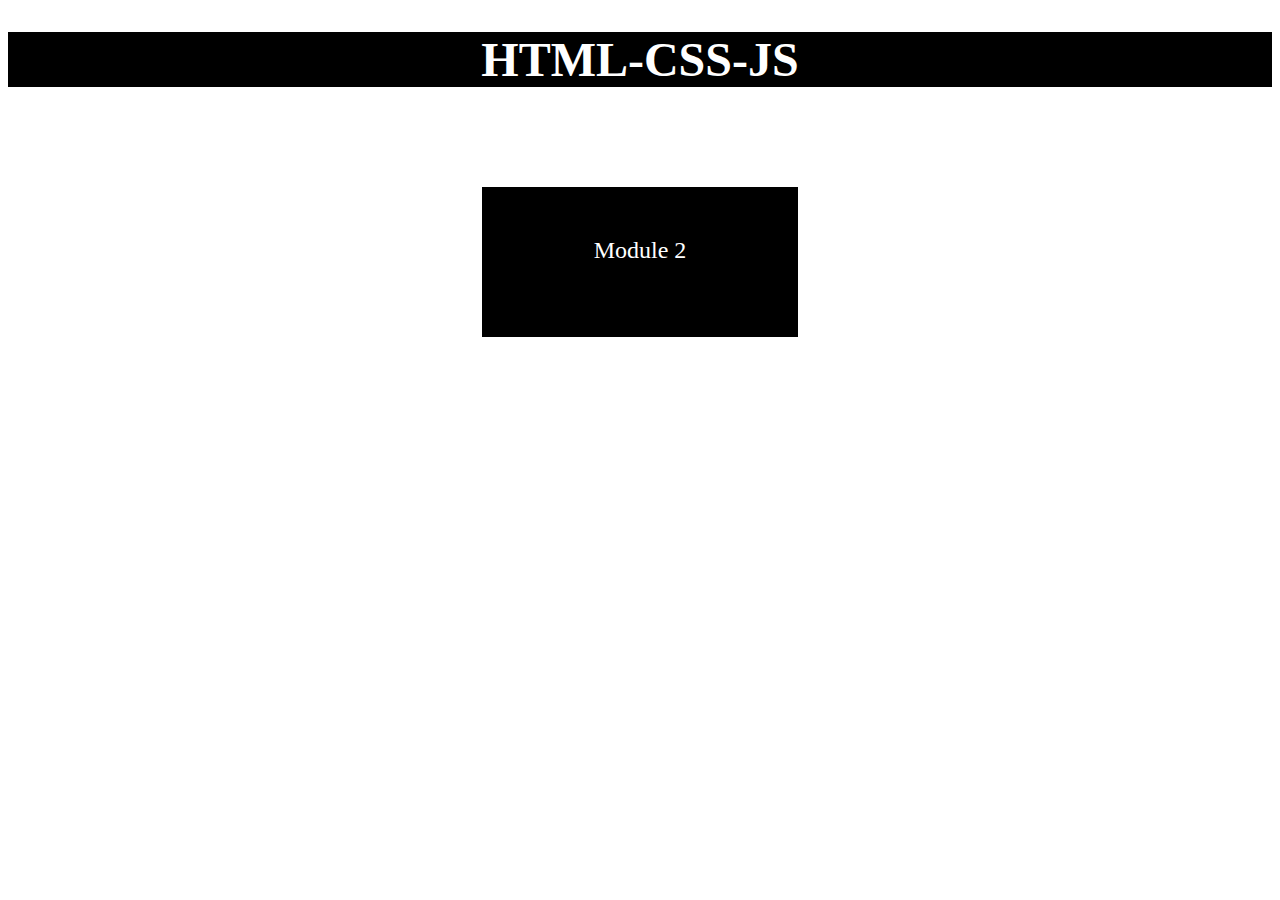
==== HTML-CSS-JS/index.html @ 0ead7756 "link" ====
<!DOCTYPE html>
<html>
<head>
	<title>HTML-CSS-JS</title>
	<link rel="stylesheet" type="text/css" href="style.css">
</head>
<body>
<header>
	<h1>HTML-CSS-JS</h1>
</header>
<a href="Module-2-Solution/index.html">
	<div>
		Module 2
	</div>
</a>
</body>
</html>
---- HTML-CSS-JS/style.css ----
header{
	color: white;
	background-color: black;
	font-size: 24px;
	font-family: serif;
	text-align: center;
	margin-bottom: 100px;

}

div{
	width: 25%;
	height: 100px;
	margin: auto;
	background-color: black;
	color: white;
	font-size: 24px;
	font-family: serif;
	text-align: center;
	padding-top: 50px;
}

a{
	text-decoration: none;
}
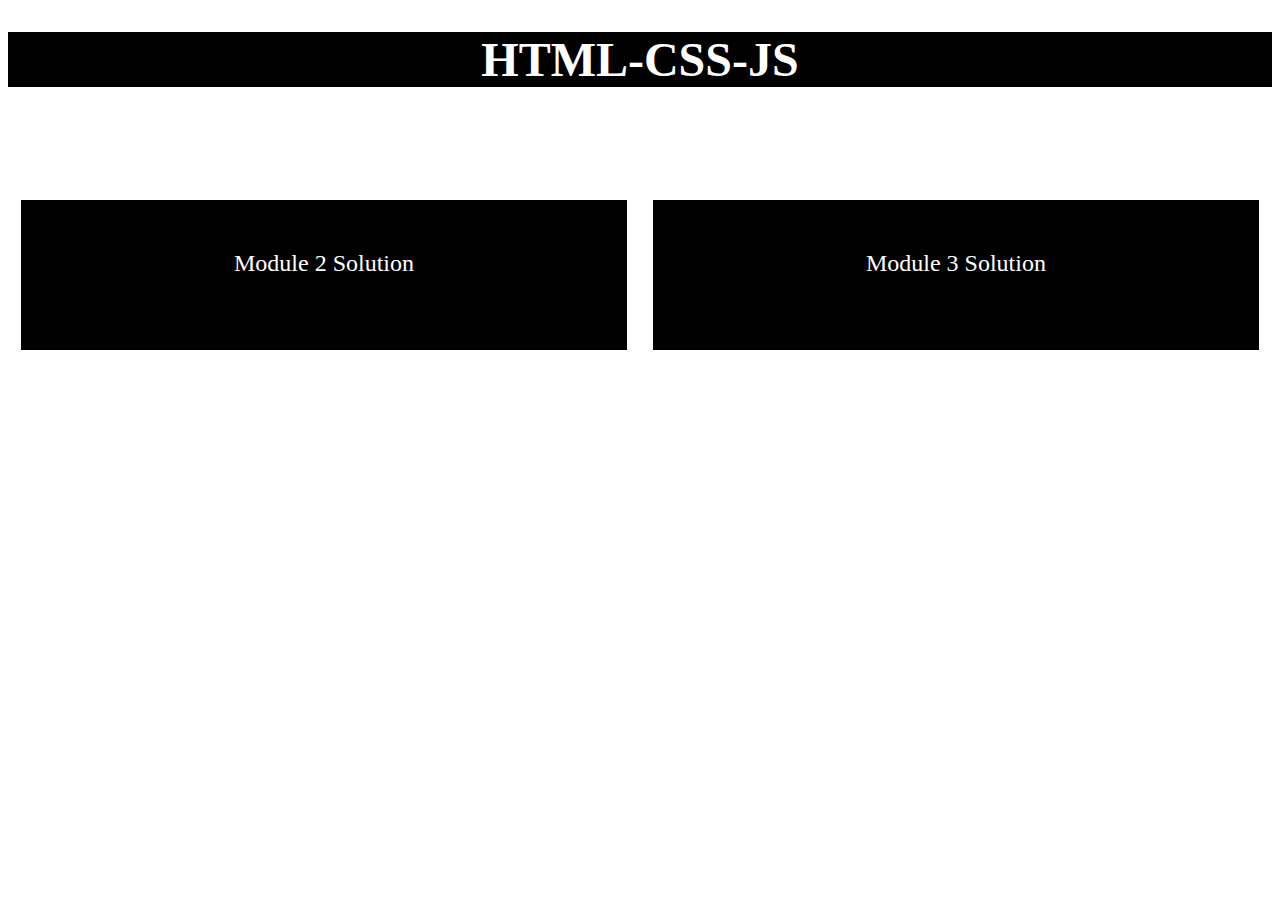
==== commit c3700352: "added Module 3 link" ====
--- a/HTML-CSS-JS/index.html
+++ b/HTML-CSS-JS/index.html
@@ -9,9 +9,13 @@
 	<h1>HTML-CSS-JS</h1>
 </header>
 <a href="Module-2-Solution/index.html">
-	<div>
-		Module 2
-	</div>
-</a>
+<div id="content">
+Module 2 Solution
+</div></a>
+<a href="Module-3-Solution/index.html">
+<div>
+Module 3 Solution
+</div></a>
+
 </body>
 </html>--- a/HTML-CSS-JS/style.css
+++ b/HTML-CSS-JS/style.css
@@ -1,3 +1,4 @@
+
 header{
 	color: white;
 	background-color: black;
@@ -9,17 +10,29 @@
 }
 
 div{
-	width: 25%;
+	width: 48%;
 	height: 100px;
-	margin: auto;
+	margin: 1%;
 	background-color: black;
 	color: white;
 	font-size: 24px;
 	font-family: serif;
+	padding-top: 50px;
+	float:left;
 	text-align: center;
-	padding-top: 50px;
+}
+
+div:hover{
+	background-color: #9932CC;
 }
 
 a{
 	text-decoration: none;
 }
+
+@media (max-width: 760px){
+	div{
+		width: 98%;
+		clear:both;
+	}
+}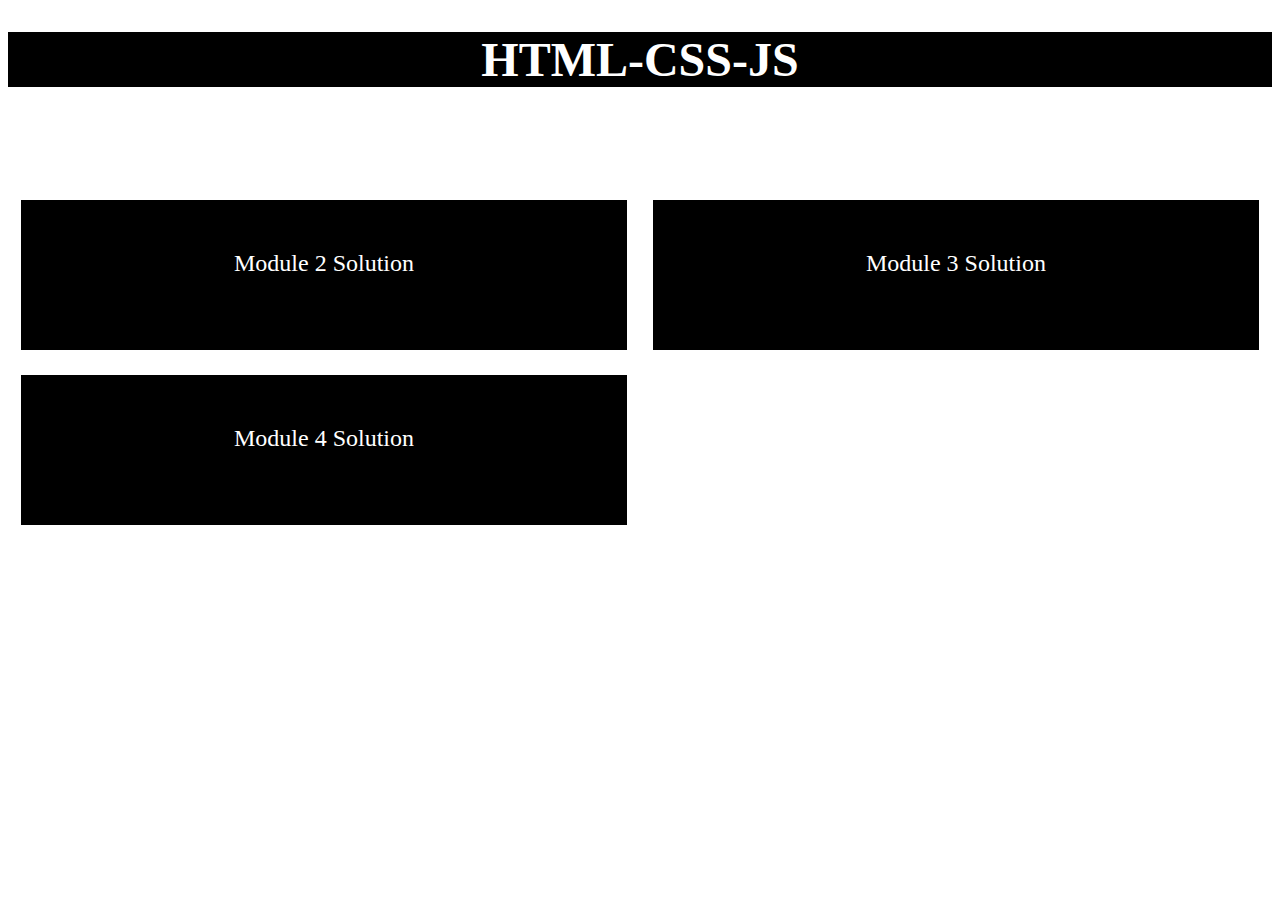
==== commit ed82a464: "Module 4 link added" ====
--- a/HTML-CSS-JS/index.html
+++ b/HTML-CSS-JS/index.html
@@ -9,13 +9,19 @@
 	<h1>HTML-CSS-JS</h1>
 </header>
 <a href="Module-2-Solution/index.html">
-<div id="content">
-Module 2 Solution
-</div></a>
+	<div>
+		Module 2 Solution
+	</div>
+</a>
 <a href="Module-3-Solution/index.html">
-<div>
-Module 3 Solution
-</div></a>
-
+	<div>
+		Module 3 Solution
+	</div>
+</a>
+<a href="Module-4-Solution/index.html">
+	<div id="content">
+		Module 4 Solution
+	</div>
+</a>
 </body>
 </html>--- a/HTML-CSS-JS/style.css
+++ b/HTML-CSS-JS/style.css
@@ -31,8 +31,8 @@
 }
 
 @media (max-width: 760px){
-	div{
+	div {
 		width: 98%;
-		clear:both;
+		clear: both;
 	}
 }